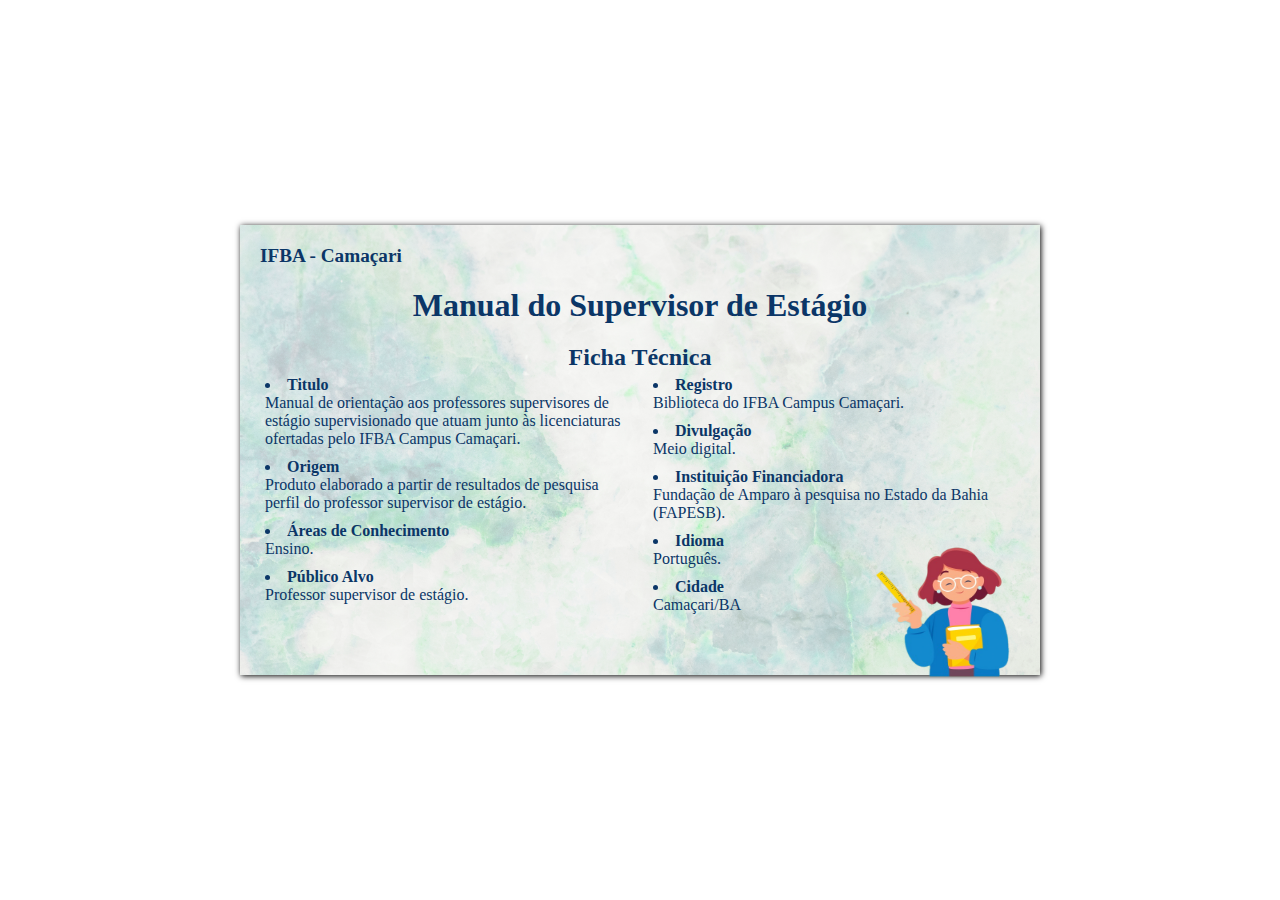
==== htmls/pag1.html @ 85a08c46 "iframe e pagbar" ====
<!DOCTYPE html>
<html lang="en">
<head>
    <meta charset="UTF-8">
    <meta http-equiv="X-UA-Compatible" content="IE=edge">
    <meta name="viewport" content="width=device-width, initial-scale=1.0">
    <title>Stare</title>
    <link rel="stylesheet" href="../estilos/pag1.css">
</head>
<body>
    
</body>
</html>
<div class="box">
    <p>IFBA - Camaçari</p>
    <h1>
        Manual do Supervisor de Estágio
    </h1>
    <h2>Ficha Técnica</h2>
    <ul>
        <li>Titulo<p>Manual de orientação aos professores supervisores de estágio supervisionado que atuam junto
                às licenciaturas ofertadas pelo IFBA Campus Camaçari.</p>
        </li>
        <li>Origem <p>Produto elaborado a partir de resultados de pesquisa perfil do professor supervisor de
                estágio.</p>
        </li>
        <li>Áreas de Conhecimento <p>Ensino.</p>
        </li>
        <li>Público Alvo <p>Professor supervisor de estágio.</p>
        </li>
        <li>Registro <p>Biblioteca do IFBA Campus Camaçari.</p>
        </li>
        <li> Divulgação <p>Meio digital.</p>
        </li>
        <li>Instituição Financiadora <p>Fundação de Amparo à pesquisa no Estado da Bahia (FAPESB).</p>
        </li>
        <li>Idioma <p>Português.</p>
        </li>
        <li>Cidade <p>Camaçari/BA</p>
        </li>
    </ul>
    <img src="../imagens/professor.png" alt="imagem retirada do google">
</div>
---- estilos/pag1.css ----
@charset "utf-8";


* {
    padding: 0;
    margin: 0;
    color: #0B3667;
}
html,body{
    height: 100vh;
    width: 100vw;
}

.box {
    height: 450px;
    width: 800px;
    position: relative;
    top: 50%;
    left: 50%;
    transform: translate(-50%, -50%);
    background-image: url("../imagens/textura04.jpg");
    background-repeat: no-repeat;
    background-size: cover;
    box-shadow: black 1px 1px 6px;
    /* overflow: hidden; */
}

.box>p {
    font-size: larger;
    font-weight: bold;
    padding: 20px 20px 0 20px;
}

.box>h1 {
    padding: 20px;
    text-align: center;
    font-weight: bolder;
}

.box>img {
    position: absolute;
    top: 90%;
    left: 90%;
    transform: translate(-50%, -50%);
    height: 180px;
    width: 200px;
    margin: auto;
}

.box>h2 {
    text-align: center;
}

.box>ul {
    position: relative;
    padding: 0 20px;
    font-weight: bold;
    list-style: inside;
    columns: 2;
}

.box>ul>li {
    padding: 5px;
}
.box>ul>li>p{
    font-weight: lighter;
    text-shadow: none;
}

@media all and (max-width: 500px) {
    .box {
        font-size: 0.6em;
        height: 40vh;
    }
    .box>img{
        left: 92%;
        height: 110px;
        width: 140px;
    }
    .box{
        height: 300px;
        width: 500px;    
    }
}

@media all and (max-width: 300px) {
    .box {
        font-size: 0.45em;
        height: 40vh;
    }

    .box>img {
        top: 92%;
        left: 90%;
        height: 70px;
        width: 90px;
    }
    .box{
        height: 250px;
        width: 300px;
    }
}
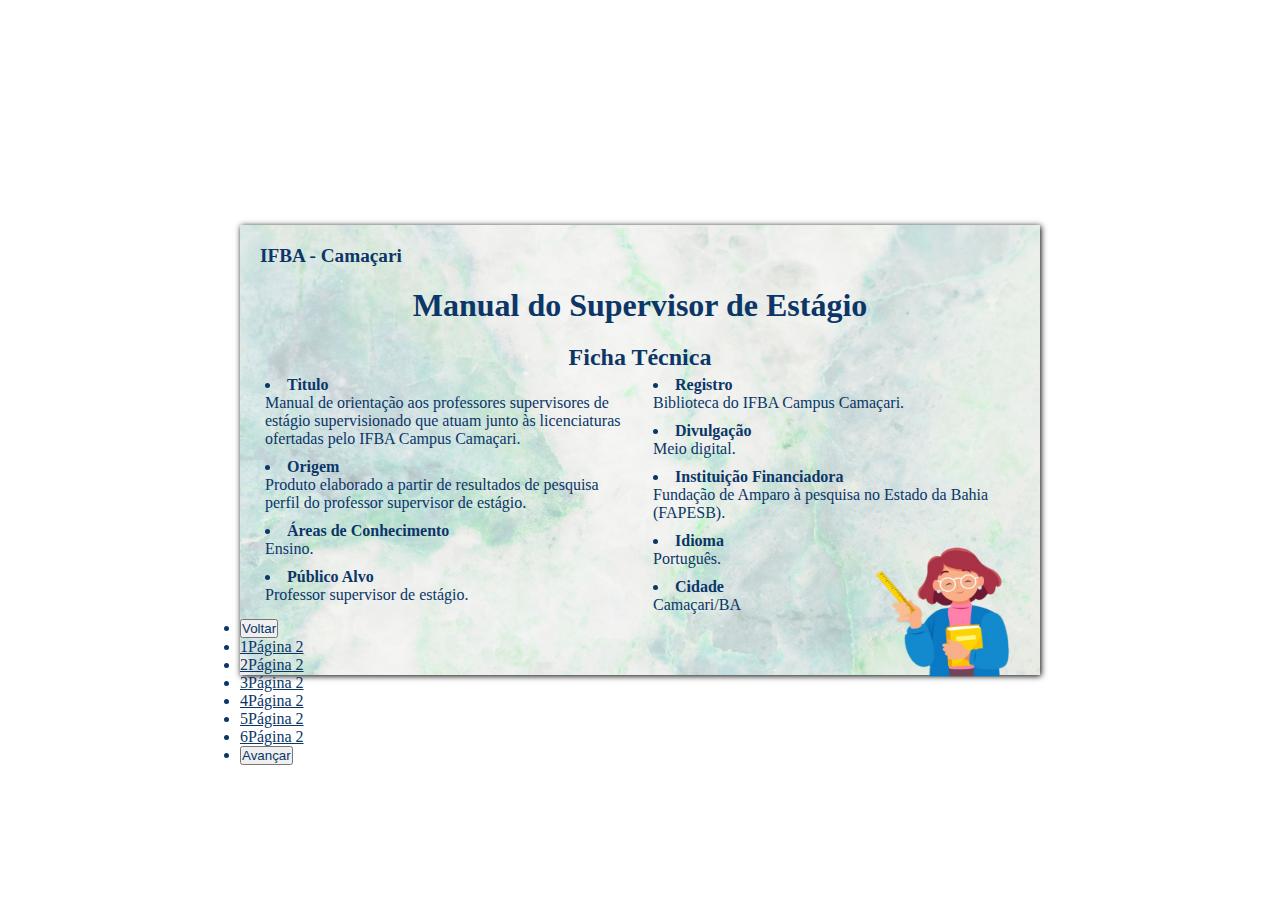
==== commit 6057a300: "pag2 nav-pag alinhamento" ====
--- a/htmls/pag1.html
+++ b/htmls/pag1.html
@@ -40,4 +40,42 @@
         </li>
     </ul>
     <img src="../imagens/professor.png" alt="imagem retirada do google">
+    <div>
+        <ul class="pag">
+            <li><button class="button -left">
+                <span class="txt-bt">Voltar</span>
+            </button></li>
+            
+            <li >
+                    <a href="pag1.html" class="pag-ball">1<span class="txt-bt">Página 2</span></a>
+            </li>
+
+            <li >
+                    <a href="pag2.html" class="pag-ball">2<span class="txt-bt">Página 2</span></a>
+            </li>
+            
+            <li >
+                    <a href="pag2.html" class="pag-ball">3<span class="txt-bt">Página 2</span></a>
+            </li>
+            
+            <li >
+                    <a href="pag2.html" class="pag-ball">4<span class="txt-bt">Página 2</span></a>
+            </li>
+            
+            <li >
+                    <a href="pag2.html" class="pag-ball">5<span class="txt-bt">Página 2</span></a>
+            </li>
+            
+            <li >
+                    <a href="pag2.html" class="pag-ball">6<span class="txt-bt">Página 2</span></a>
+            </li>
+            
+            <li >
+                <button class="button -rigth">
+                    <span class="txt-bt">Avançar</span>
+                </button>
+            </li>
+            
+        </ul>
+    </div>
 </div>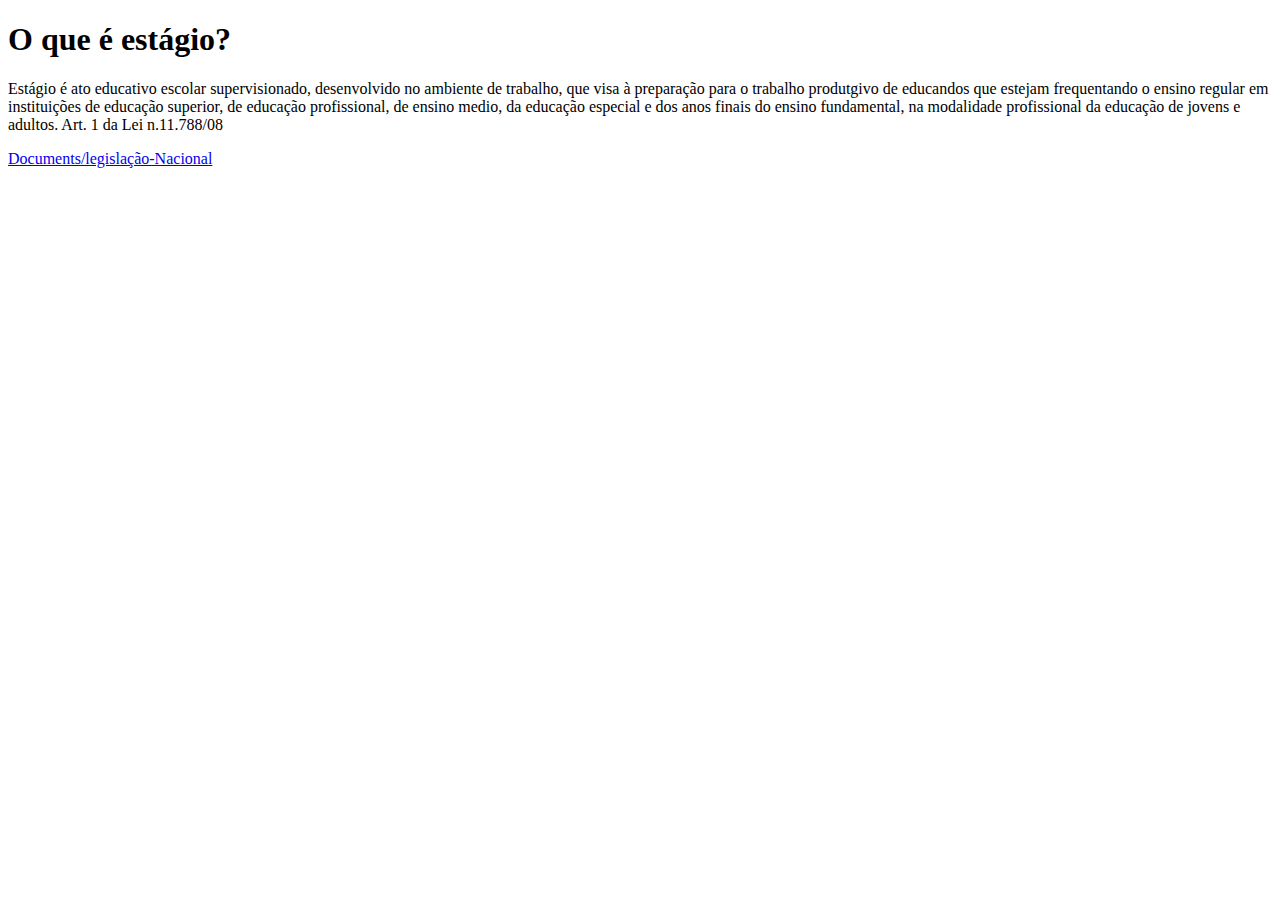
==== commit 3c46744d: "slideshow pag1-3" ====
--- a/htmls/pag1.html
+++ b/htmls/pag1.html
@@ -1,5 +1,6 @@
 <!DOCTYPE html>
 <html lang="en">
+
 <head>
     <meta charset="UTF-8">
     <meta http-equiv="X-UA-Compatible" content="IE=edge">
@@ -7,75 +8,22 @@
     <title>Stare</title>
     <link rel="stylesheet" href="../estilos/pag1.css">
 </head>
+
 <body>
-    
+
 </body>
+
 </html>
 <div class="box">
-    <p>IFBA - Camaçari</p>
     <h1>
-        Manual do Supervisor de Estágio
+        O que é estágio?
+
     </h1>
-    <h2>Ficha Técnica</h2>
-    <ul>
-        <li>Titulo<p>Manual de orientação aos professores supervisores de estágio supervisionado que atuam junto
-                às licenciaturas ofertadas pelo IFBA Campus Camaçari.</p>
-        </li>
-        <li>Origem <p>Produto elaborado a partir de resultados de pesquisa perfil do professor supervisor de
-                estágio.</p>
-        </li>
-        <li>Áreas de Conhecimento <p>Ensino.</p>
-        </li>
-        <li>Público Alvo <p>Professor supervisor de estágio.</p>
-        </li>
-        <li>Registro <p>Biblioteca do IFBA Campus Camaçari.</p>
-        </li>
-        <li> Divulgação <p>Meio digital.</p>
-        </li>
-        <li>Instituição Financiadora <p>Fundação de Amparo à pesquisa no Estado da Bahia (FAPESB).</p>
-        </li>
-        <li>Idioma <p>Português.</p>
-        </li>
-        <li>Cidade <p>Camaçari/BA</p>
-        </li>
-    </ul>
-    <img src="../imagens/professor.png" alt="imagem retirada do google">
-    <div>
-        <ul class="pag">
-            <li><button class="button -left">
-                <span class="txt-bt">Voltar</span>
-            </button></li>
-            
-            <li >
-                    <a href="pag1.html" class="pag-ball">1<span class="txt-bt">Página 2</span></a>
-            </li>
-
-            <li >
-                    <a href="pag2.html" class="pag-ball">2<span class="txt-bt">Página 2</span></a>
-            </li>
-            
-            <li >
-                    <a href="pag2.html" class="pag-ball">3<span class="txt-bt">Página 2</span></a>
-            </li>
-            
-            <li >
-                    <a href="pag2.html" class="pag-ball">4<span class="txt-bt">Página 2</span></a>
-            </li>
-            
-            <li >
-                    <a href="pag2.html" class="pag-ball">5<span class="txt-bt">Página 2</span></a>
-            </li>
-            
-            <li >
-                    <a href="pag2.html" class="pag-ball">6<span class="txt-bt">Página 2</span></a>
-            </li>
-            
-            <li >
-                <button class="button -rigth">
-                    <span class="txt-bt">Avançar</span>
-                </button>
-            </li>
-            
-        </ul>
-    </div>
+    <p>
+        Estágio é ato educativo escolar supervisionado, desenvolvido no ambiente de trabalho, que visa à preparação para
+        o trabalho produtgivo de educandos que estejam frequentando o ensino regular em instituições de educação
+        superior, de educação profissional, de ensino medio, da educação especial e dos anos finais do ensino
+        fundamental, na modalidade profissional da educação de jovens e adultos. Art. 1 da Lei n.11.788/08
+    </p>
+    <a href="#">Documents/legislação-Nacional</a>
 </div>--- a/estilos/pag1.css
+++ b/estilos/pag1.css
@@ -1,102 +1,54 @@
 @charset "utf-8";
 
-
-* {
-    padding: 0;
-    margin: 0;
-    color: #0B3667;
-}
-html,body{
-    height: 100vh;
-    width: 100vw;
+.s3{
+    position: relative;
+    background-image: url('../imagens/fundo-texto2.jpg');
+    background-repeat: no-repeat;
+    background-size: cover;
 }
 
-.box {
-    height: 450px;
-    width: 800px;
-    position: relative;
-    top: 50%;
-    left: 50%;
-    transform: translate(-50%, -50%);
-    background-image: url("../imagens/textura04.jpg");
-    background-repeat: no-repeat;
-    background-size: cover;
-    box-shadow: black 1px 1px 6px;
-    /* overflow: hidden; */
+.s3>h1{
+    position: absolute;
+    top: 33%;
+    transform: translate(0,-20%);
+    text-align: center;
+    font-size: 4em;
+    height: 100%;
+    width: 45%;
+}
+.s3>p{
+    font-size: 1.5em;
+    text-align: justify;
+    text-indent: 30px;
+    position: absolute;
+    padding: 10% 5%;
+    right: 0;
+    height: 100%;
+    width: 50%;
 }
 
-.box>p {
-    font-size: larger;
-    font-weight: bold;
-    padding: 20px 20px 0 20px;
+.s3>a{
+    border: #0B3667 2px solid;
+    border-radius: 10px;
+    padding: 5px 40px;
+    position: absolute;
+    right: 8%;
+    bottom: 2%;
+    background-color: #81afe460;
 }
 
-.box>h1 {
-    padding: 20px;
-    text-align: center;
-    font-weight: bolder;
+.s3>img{
+    position: absolute;
+    width: 40%;
+    height: 65%;
+    left: 2%;
+    bottom: -20px;
 }
 
-.box>img {
-    position: absolute;
-    top: 90%;
-    left: 90%;
-    transform: translate(-50%, -50%);
-    height: 180px;
-    width: 200px;
-    margin: auto;
-}
 
-.box>h2 {
-    text-align: center;
-}
-
-.box>ul {
-    position: relative;
-    padding: 0 20px;
-    font-weight: bold;
-    list-style: inside;
-    columns: 2;
-}
-
-.box>ul>li {
-    padding: 5px;
-}
-.box>ul>li>p{
-    font-weight: lighter;
-    text-shadow: none;
-}
-
-@media all and (max-width: 500px) {
-    .box {
-        font-size: 0.6em;
-        height: 40vh;
-    }
-    .box>img{
-        left: 92%;
-        height: 110px;
-        width: 140px;
-    }
-    .box{
-        height: 300px;
-        width: 500px;    
-    }
-}
-
-@media all and (max-width: 300px) {
-    .box {
-        font-size: 0.45em;
-        height: 40vh;
-    }
-
-    .box>img {
-        top: 92%;
-        left: 90%;
-        height: 70px;
-        width: 90px;
-    }
-    .box{
-        height: 250px;
-        width: 300px;
+@media all and (max-width: 533px) {
+    .s3>a{
+        padding: 1% 8%;
+        right: 5%;
     }
 }